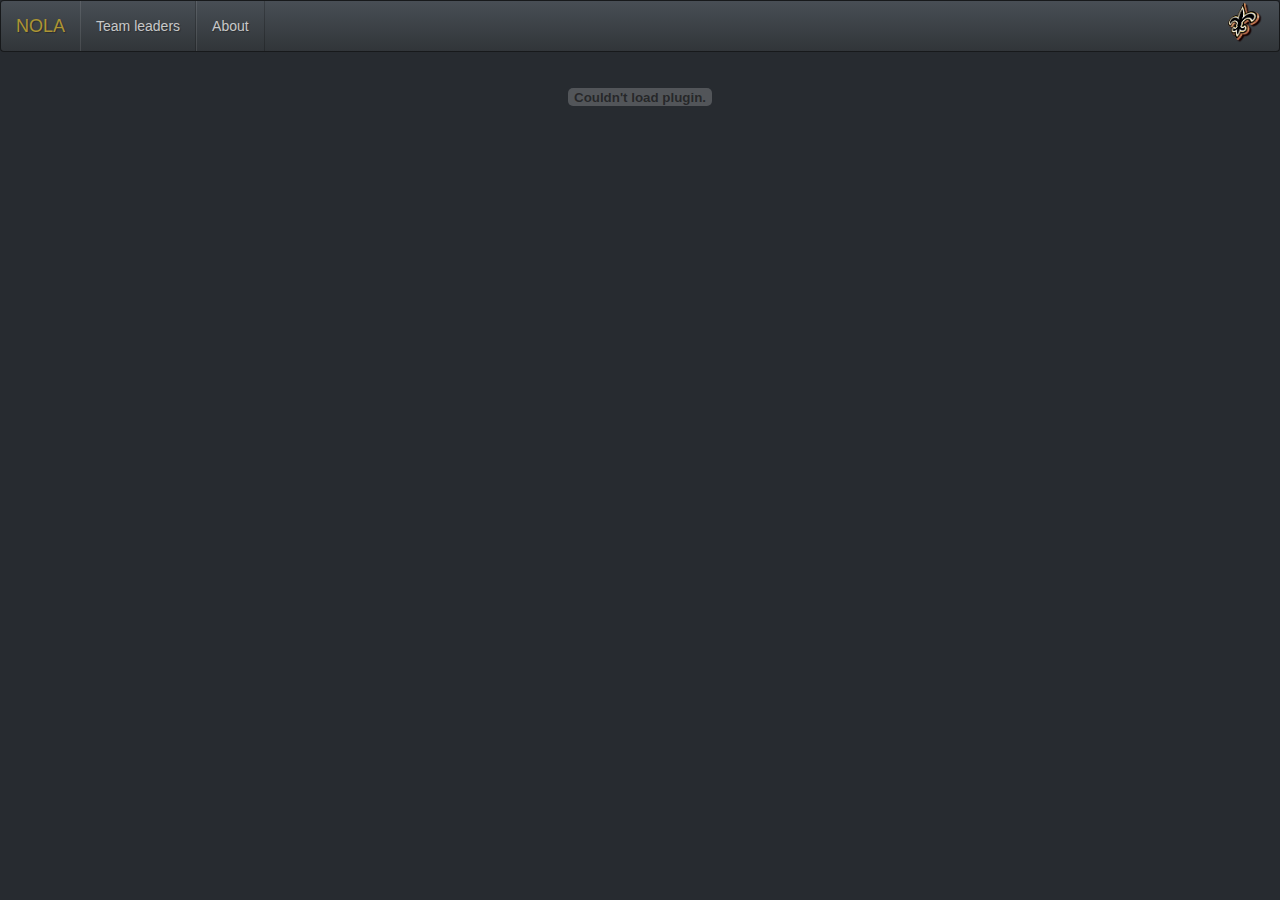
==== index.html @ 7d35cd9a "js" ====
<!DOCTYPE HTML>
<html>
	<header>
		<link rel="stylesheet" type="text/css" href="css/slate.min.css">
	</header>
	<body>
		<nav class="navbar navbar-default">
			<div class="container-fluid">
				<div class="navbar-header">
				  <button type="button" class="navbar-toggle collapsed" data-toggle="collapse" data-target="#bs-example-navbar-collapse-1">
				    <span class="sr-only">Toggle navigation</span>
				    <span class="icon-bar"></span>
				    <span class="icon-bar"></span>
				    <span class="icon-bar"></span>
				  </button>
				  <a class="navbar-brand" href="#"><font color="#AD9533">NOLA</font></a>
				</div>

				<div class="collapse navbar-collapse" id="bs-example-navbar-collapse-1">
				  <ul class="nav navbar-nav">
				    <li><a href="html/leaders.html">Team leaders</a></li>
				    <li><a href="html/about.html">About</a></li>
				  </ul>
				  <ul class="nav navbar-nav navbar-right">
				    <li>
				    	<img src="img/3D_logo.png" height="42" width="42">
				    </li>
				  </ul>
				</div>
			</div>
		</nav>
		<div id="hd-scorestrip">
				<div id="hdscorestripContainer"><center><embed height="50" width="1024" flashvars="url=/liveupdate/scorestrip/ss.xml&baseUrl=http://www.nfl.com" wmode="transparent" base="" allowscriptaccess="always" quality="true" bgcolor="#ffffff" name="hdscorestripSWF" id="hdscorestripSWF" style="" src="http://flash.static.nfl.com/static/site/flash/scorestrip/global-alt.swf" type="application/x-shockwave-flash"></center></div>
				<script type="text/javascript">
					nfl.global.embedScoreStrip({
						
						srcNode: "hdscorestripContainer",
						url: '/liveupdate/scorestrip/ss.xml'
					});
				</script>
		</div>

		

		<!--<h1><font color="#AD9533">Next game</font></h1>

		<h1><font color="#AD9533">Latest score</font></h1>

		<h1><font color="#AD9533">Previous games</font></h1>
-->

	</body>




</html>
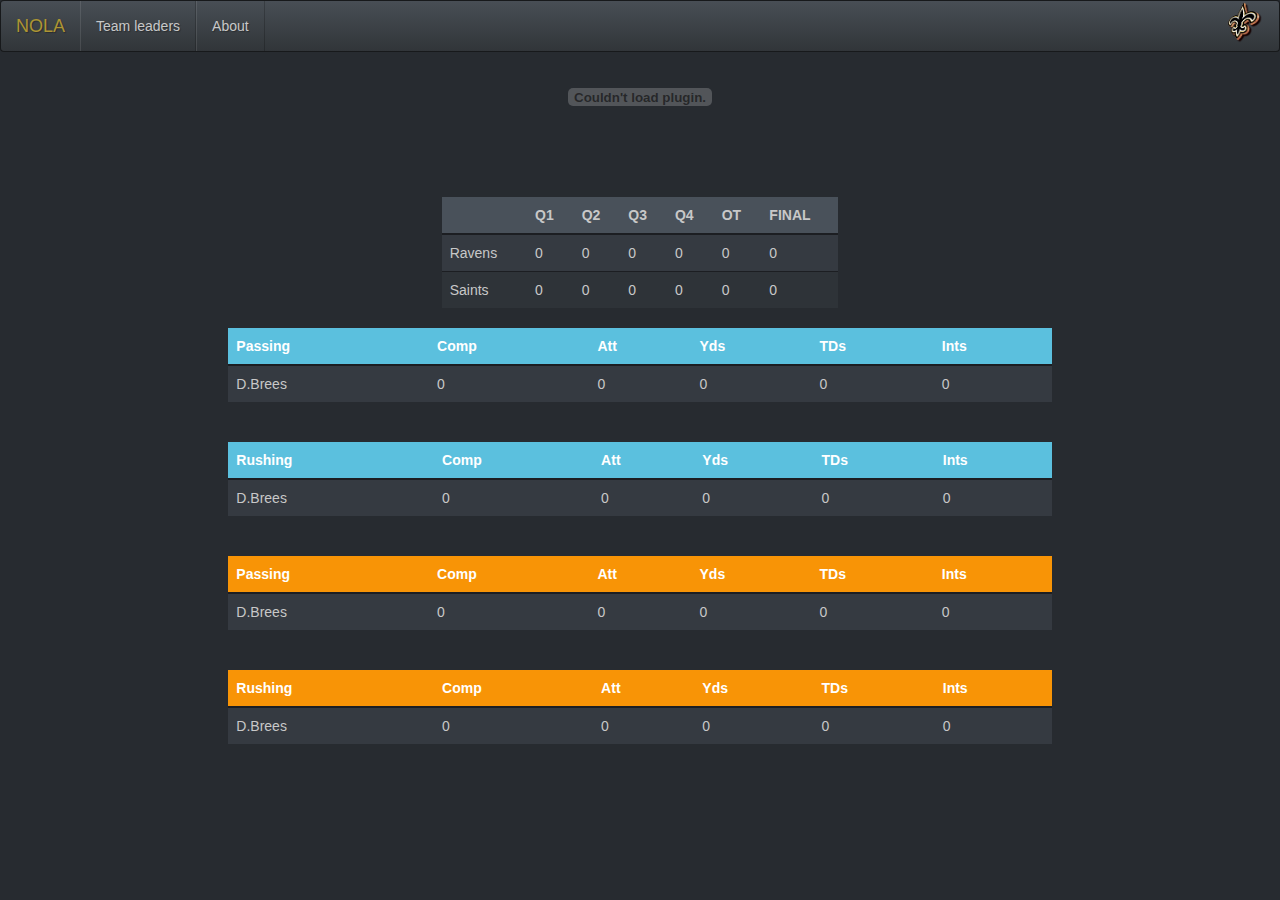
==== commit 54b53589: "js" ====
--- a/index.html
+++ b/index.html
@@ -31,16 +31,166 @@
 		</nav>
 		<div id="hd-scorestrip">
 				<div id="hdscorestripContainer"><center><embed height="50" width="1024" flashvars="url=/liveupdate/scorestrip/ss.xml&baseUrl=http://www.nfl.com" wmode="transparent" base="" allowscriptaccess="always" quality="true" bgcolor="#ffffff" name="hdscorestripSWF" id="hdscorestripSWF" style="" src="http://flash.static.nfl.com/static/site/flash/scorestrip/global-alt.swf" type="application/x-shockwave-flash"></center></div>
-				<script type="text/javascript">
+				<!--<script type="text/javascript">
 					nfl.global.embedScoreStrip({
-						
 						srcNode: "hdscorestripContainer",
 						url: '/liveupdate/scorestrip/ss.xml'
 					});
-				</script>
+				</script>-->
 		</div>
-
-		
+		<br>
+		<div class="row">
+			<div class="col-xs-6">
+				<div class="row">
+					<div class="col-xs-11"><h1 id="homeLabel" style="float:right;" class="text-info"></h1></div>
+					<div class="col-xs-1"><h1  id="homeScore" style="color:white"></h1></div>
+				</div>
+					
+			</div>
+			<div class="col-xs-6">
+				<div class="row">
+					<div class="col-xs-1"><h1 id="awayScore" style="color:white"></h1></div>
+					<div><h1 id="awayLabel" class="text-warning"></h1></div>
+				</div>
+			</div>
+		</div>
+		<br>
+
+		<div class="col-xs-offset-4 col-xs-4"><table class="table table-striped table-hover">
+		  <thead>
+		    <tr class="active">
+		      <th></th>
+		      <th>Q1</th>
+		      <th>Q2</th>
+		      <th>Q3</th>
+		      <th>Q4</th>
+		      <th>OT</th>
+		      <th>FINAL</th>
+		    </tr>
+		  </thead>
+		  <tbody id="summaryTable">
+		    <tr>
+		      <td>Ravens</td>
+		      <td>0</td>
+		      <td>0</td>
+		      <td>0</td>
+		      <td>0</td>
+		      <td>0</td>
+		      <td>0</td>
+		    </tr>
+		  	<tr>
+		      <td>Saints</td>
+		      <td>0</td>
+		      <td>0</td>
+		      <td>0</td>
+		      <td>0</td>
+		      <td>0</td>
+		      <td>0</td>
+		    </tr>
+		   </tbody>
+		</table> </div>
+
+		<div class="col-xs-offset-2 col-xs-8">
+		<table class="table table-striped table-hover">
+		  <thead>
+		    <tr class="info">
+		      <th>Passing</th>
+		      <th>Comp</th>
+		      <th>Att</th>
+		      <th>Yds</th>
+		      <th>TDs</th>
+		      <th>Ints</th>
+		    </tr>
+		  </thead>
+		  <tbody id="homePassing">
+		    <tr>
+		      <td>D.Brees</td>
+		      <td>0</td>
+		      <td>0</td>
+		      <td>0</td>
+		      <td>0</td>
+		      <td>0</td>
+		    </tr>
+		  </tbody>
+		</table> 
+
+
+		<br>
+		<table class="table table-striped table-hover">
+		  <thead>
+		    <tr class="info">
+		      <th>Rushing</th>
+		      <th>Comp</th>
+		      <th>Att</th>
+		      <th>Yds</th>
+		      <th>TDs</th>
+		      <th>Ints</th>
+		    </tr>
+		  </thead>
+		  <tbody id="homeRushing">
+		    <tr>
+		      <td>D.Brees</td>
+		      <td>0</td>
+		      <td>0</td>
+		      <td>0</td>
+		      <td>0</td>
+		      <td>0</td>
+		    </tr>
+		  </tbody>
+		</table> 
+
+		<br>
+
+		<table class="table table-striped table-hover">
+		  <thead>
+		    <tr class="warning">
+		      <th>Passing</th>
+		      <th>Comp</th>
+		      <th>Att</th>
+		      <th>Yds</th>
+		      <th>TDs</th>
+		      <th>Ints</th>
+		    </tr>
+		  </thead>
+		  <tbody id="awayPassing">
+		    <tr>
+		      <td>D.Brees</td>
+		      <td>0</td>
+		      <td>0</td>
+		      <td>0</td>
+		      <td>0</td>
+		      <td>0</td>
+		    </tr>
+		  </tbody>
+		</table> 
+
+
+		<br>
+		<table class="table table-striped table-hover">
+		  <thead>
+		    <tr class="warning">
+		      <th>Rushing</th>
+		      <th>Comp</th>
+		      <th>Att</th>
+		      <th>Yds</th>
+		      <th>TDs</th>
+		      <th>Ints</th>
+		    </tr>
+		  </thead>
+		  <tbody id="awayRushing">
+		    <tr>
+		      <td>D.Brees</td>
+		      <td>0</td>
+		      <td>0</td>
+		      <td>0</td>
+		      <td>0</td>
+		      <td>0</td>
+		    </tr>
+		  </tbody>
+		</table> 
+		</div>
+
+
 
 		<!--<h1><font color="#AD9533">Next game</font></h1>
 
@@ -50,8 +200,57 @@
 -->
 
 	</body>
-
-
-
-
-</html>+</html>
+<script>
+String.prototype.capitalize = function() {
+    return this.charAt(0).toUpperCase() + this.slice(1);
+}
+
+
+if (window.XMLHttpRequest)
+  {// code for IE7+, Firefox, Chrome, Opera, Safari
+  xmlhttp=new XMLHttpRequest();
+  }
+else
+  {// code for IE6, IE5
+  xmlhttp=new ActiveXObject("Microsoft.XMLHTTP");
+  }
+xmlhttp.open("GET","http://www.nfl.com/liveupdate/scorestrip/ss.xml",false);
+xmlhttp.send();
+xmlDoc=xmlhttp.responseXML; 
+
+var x=xmlDoc.getElementsByTagName("g");
+console.log(x);
+console.log(x.length);
+var gameID = 0;
+var hnn="";
+var vnn="";
+var hscore=0;
+var vscore=0;
+for(i=0;i<x.length;i++){
+  eid=x[i].getAttribute("eid");
+  h=x[i].getAttribute("h");
+  v=x[i].getAttribute("v");
+  if(h == "NO" || v == "NO"){
+    gameID = eid;
+    hnn = x[i].getAttribute("hnn");
+    vnn = x[i].getAttribute("vnn");
+    hscore=x[i].getAttribute("hs");
+    vscore=x[i].getAttribute("vs");
+    hnn=hnn.capitalize();
+    vnn=vnn.capitalize();
+  }
+}
+console.log(gameID);
+var json_data_url = "http://www.nfl.com/liveupdate/game-center/"+gameID+"/"+gameID+"_gtd.json";
+console.log(json_data_url);
+console.log(hnn)
+console.log(vnn)
+document.getElementById("homeLabel").innerHTML=hnn;
+document.getElementById("awayLabel").innerHTML=vnn;
+document.getElementById("homeScore").innerHTML=hscore;
+document.getElementById("awayScore").innerHTML=vscore;
+
+
+
+</script>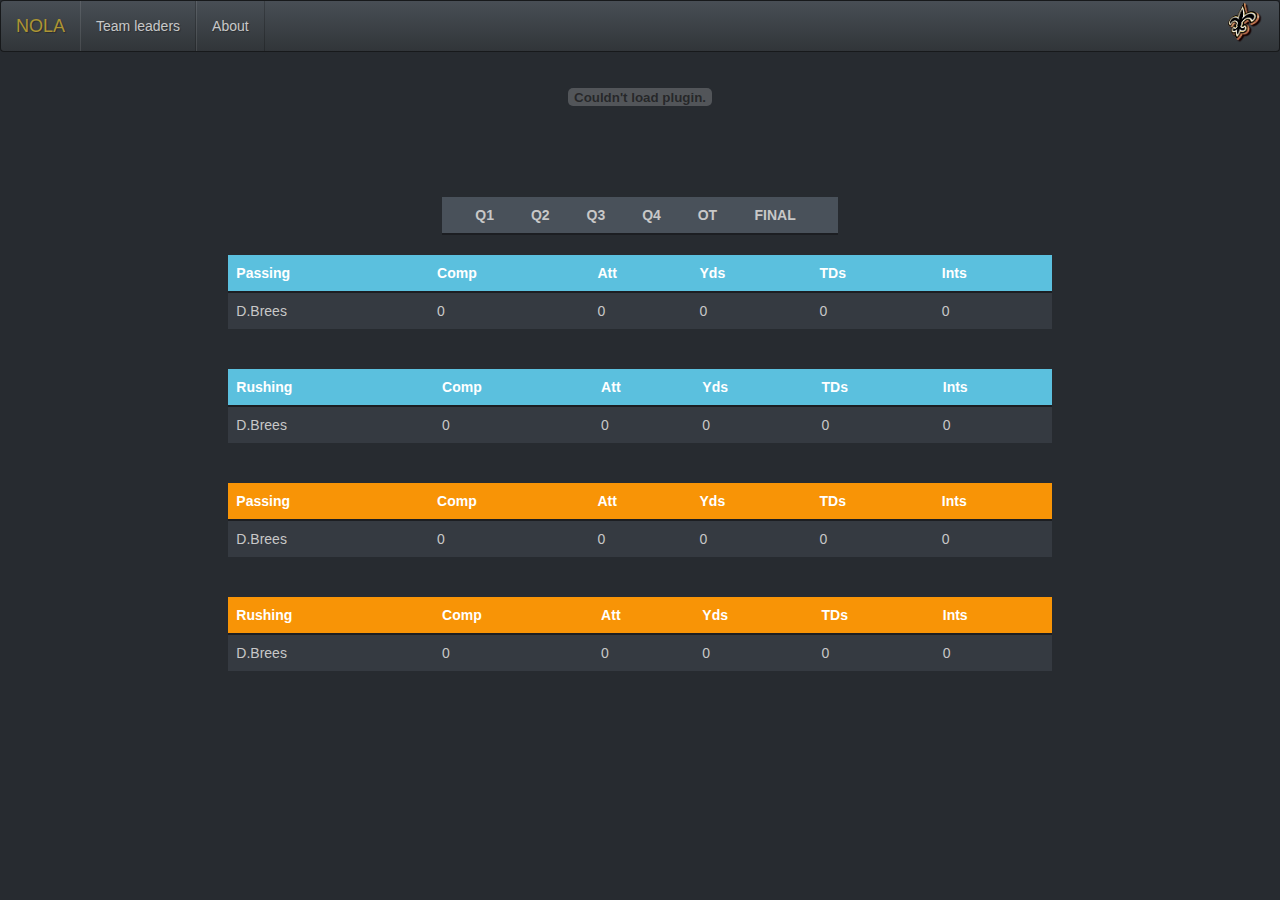
==== commit b1fb8abb: "json" ====
--- a/index.html
+++ b/index.html
@@ -69,24 +69,6 @@
 		    </tr>
 		  </thead>
 		  <tbody id="summaryTable">
-		    <tr>
-		      <td>Ravens</td>
-		      <td>0</td>
-		      <td>0</td>
-		      <td>0</td>
-		      <td>0</td>
-		      <td>0</td>
-		      <td>0</td>
-		    </tr>
-		  	<tr>
-		      <td>Saints</td>
-		      <td>0</td>
-		      <td>0</td>
-		      <td>0</td>
-		      <td>0</td>
-		      <td>0</td>
-		      <td>0</td>
-		    </tr>
 		   </tbody>
 		</table> </div>
 
@@ -201,6 +183,7 @@
 
 	</body>
 </html>
+<script type="text/javascript" src="http://code.jquery.com/jquery-2.1.4.min.js"></script>
 <script>
 String.prototype.capitalize = function() {
     return this.charAt(0).toUpperCase() + this.slice(1);
@@ -251,6 +234,15 @@
 document.getElementById("homeScore").innerHTML=hscore;
 document.getElementById("awayScore").innerHTML=vscore;
 
-
+$.getJSON(json_data_url, function(data) {
+	home=data[gameID]["home"]
+	away=data[gameID]["away"]
+	home_scoring = home["score"]
+	away_scoring = away["score"]
+	console.log(home_scoring[5])
+	console.log(home_scoring["T"])
+	document.getElementById("summaryTable").innerHTML="<tr><td>"+hnn+"</td><td>"+home_scoring[1]+"</td><td>"+home_scoring[2]+"</td><td>"+home_scoring[3]+"</td><td>"+home_scoring[4]+"</td><td>"+home_scoring[5]+"</td><td>"+home_scoring["T"]+"</td></tr><tr><td>"+vnn+"</td><td>"+away_scoring[1]+"</td><td>"+away_scoring[2]+"</td><td>"+away_scoring[3]+"</td><td>"+away_scoring[4]+"</td><td>"+away_scoring[5]+"</td><td>"+away_scoring["T"]+"</td></tr>"
+
+});
 
 </script>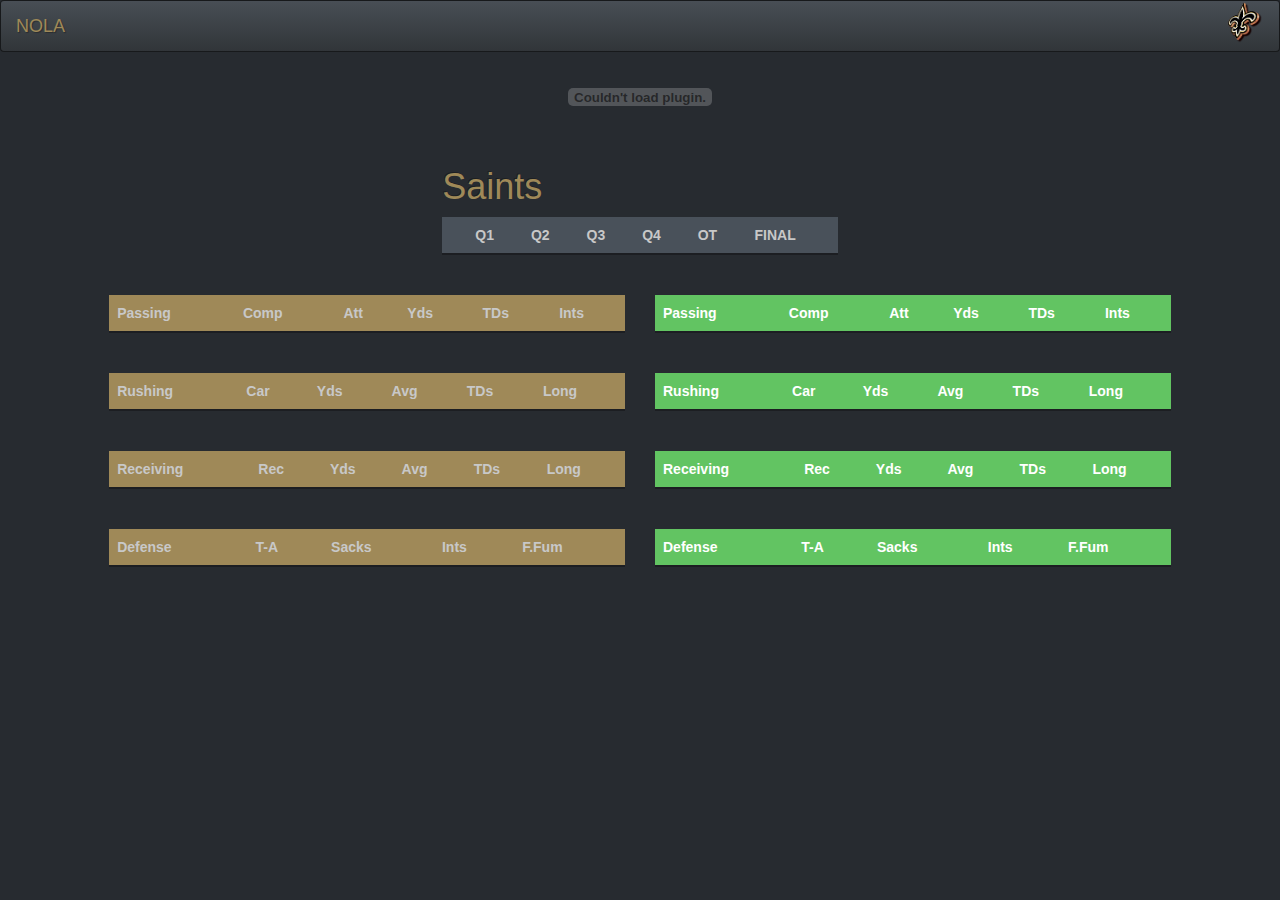
==== commit dc043542: "1.0" ====
--- a/index.html
+++ b/index.html
@@ -1,7 +1,7 @@
 <!DOCTYPE HTML>
 <html>
 	<header>
-		<link rel="stylesheet" type="text/css" href="css/slate.min.css">
+		<link rel="stylesheet" type="text/css" href="css/slate.css">
 	</header>
 	<body>
 		<nav class="navbar navbar-default">
@@ -13,14 +13,14 @@
 				    <span class="icon-bar"></span>
 				    <span class="icon-bar"></span>
 				  </button>
-				  <a class="navbar-brand" href="#"><font color="#AD9533">NOLA</font></a>
+				  <a class="navbar-brand" href="#"><font color="#9F8958">NOLA</font></a>
 				</div>
 
 				<div class="collapse navbar-collapse" id="bs-example-navbar-collapse-1">
-				  <ul class="nav navbar-nav">
+				  <!--<ul class="nav navbar-nav">
 				    <li><a href="html/leaders.html">Team leaders</a></li>
 				    <li><a href="html/about.html">About</a></li>
-				  </ul>
+				  </ul>-->
 				  <ul class="nav navbar-nav navbar-right">
 				    <li>
 				    	<img src="img/3D_logo.png" height="42" width="42">
@@ -39,18 +39,18 @@
 				</script>-->
 		</div>
 		<br>
-		<div class="row">
+		<div class="row col-xs-offset-4 col-xs-4">
 			<div class="col-xs-6">
 				<div class="row">
-					<div class="col-xs-11"><h1 id="homeLabel" style="float:right;" class="text-info"></h1></div>
-					<div class="col-xs-1"><h1  id="homeScore" style="color:white"></h1></div>
+					<div class="col-xs-7"><h1 id="saintsLabel" style="float:right;"><font color="#9F8958">Saints</font></h1></div>
+					<div class="col-xs-5"><h1  id="saintsScore" style="color:white"></h1></div>
 				</div>
 					
 			</div>
 			<div class="col-xs-6">
 				<div class="row">
-					<div class="col-xs-1"><h1 id="awayScore" style="color:white"></h1></div>
-					<div><h1 id="awayLabel" class="text-warning"></h1></div>
+					<div class="col-xs-5"><h1 id="oppScore" style="color:white"></h1></div>
+					<div class="col-xs-7"><h1 id="oppLabel" class="text-success"></h1></div>
 				</div>
 			</div>
 		</div>
@@ -72,177 +72,160 @@
 		   </tbody>
 		</table> </div>
 
-		<div class="col-xs-offset-2 col-xs-8">
+		<div class="col-xs-offset-4 col-xs-4">
 		<table class="table table-striped table-hover">
-		  <thead>
-		    <tr class="info">
-		      <th>Passing</th>
-		      <th>Comp</th>
-		      <th>Att</th>
-		      <th>Yds</th>
-		      <th>TDs</th>
-		      <th>Ints</th>
-		    </tr>
-		  </thead>
-		  <tbody id="homePassing">
-		    <tr>
-		      <td>D.Brees</td>
-		      <td>0</td>
-		      <td>0</td>
-		      <td>0</td>
-		      <td>0</td>
-		      <td>0</td>
-		    </tr>
+		  <tbody id="summaryStats">
 		  </tbody>
-		</table> 
-
-
-		<br>
-		<table class="table table-striped table-hover">
-		  <thead>
-		    <tr class="info">
-		      <th>Rushing</th>
-		      <th>Comp</th>
-		      <th>Att</th>
-		      <th>Yds</th>
-		      <th>TDs</th>
-		      <th>Ints</th>
-		    </tr>
-		  </thead>
-		  <tbody id="homeRushing">
-		    <tr>
-		      <td>D.Brees</td>
-		      <td>0</td>
-		      <td>0</td>
-		      <td>0</td>
-		      <td>0</td>
-		      <td>0</td>
-		    </tr>
-		  </tbody>
-		</table> 
-
-		<br>
-
-		<table class="table table-striped table-hover">
-		  <thead>
-		    <tr class="warning">
-		      <th>Passing</th>
-		      <th>Comp</th>
-		      <th>Att</th>
-		      <th>Yds</th>
-		      <th>TDs</th>
-		      <th>Ints</th>
-		    </tr>
-		  </thead>
-		  <tbody id="awayPassing">
-		    <tr>
-		      <td>D.Brees</td>
-		      <td>0</td>
-		      <td>0</td>
-		      <td>0</td>
-		      <td>0</td>
-		      <td>0</td>
-		    </tr>
-		  </tbody>
-		</table> 
-
-
-		<br>
-		<table class="table table-striped table-hover">
-		  <thead>
-		    <tr class="warning">
-		      <th>Rushing</th>
-		      <th>Comp</th>
-		      <th>Att</th>
-		      <th>Yds</th>
-		      <th>TDs</th>
-		      <th>Ints</th>
-		    </tr>
-		  </thead>
-		  <tbody id="awayRushing">
-		    <tr>
-		      <td>D.Brees</td>
-		      <td>0</td>
-		      <td>0</td>
-		      <td>0</td>
-		      <td>0</td>
-		      <td>0</td>
-		    </tr>
-		  </tbody>
-		</table> 
-		</div>
-
-
-
-		<!--<h1><font color="#AD9533">Next game</font></h1>
-
-		<h1><font color="#AD9533">Latest score</font></h1>
-
-		<h1><font color="#AD9533">Previous games</font></h1>
--->
-
+		</table></div>
+
+		<div class="row">
+			<div class="col-xs-offset-1 col-xs-5">
+				<table class="table table-striped table-hover">
+				  <thead>
+				    <tr class="gold">
+				      <th>Passing</th>
+				      <th>Comp</th>
+				      <th>Att</th>
+				      <th>Yds</th>
+				      <th>TDs</th>
+				      <th>Ints</th>
+				    </tr>
+				  </thead>
+				  <tbody id="saintsPassing">
+				  </tbody>
+				</table> 
+			</div>
+			<div class="col-xs-5">
+				<table class="table table-striped table-hover">
+				  <thead>
+				    <tr class="success">
+				      <th>Passing</th>
+				      <th>Comp</th>
+				      <th>Att</th>
+				      <th>Yds</th>
+				      <th>TDs</th>
+				      <th>Ints</th>
+				    </tr>
+				  </thead>
+				  <tbody id="oppPassing">
+				  </tbody>
+				</table> 
+			</div>
+		</div>
+
+
+		<br>
+		<div class="row">
+			<div class="col-xs-offset-1 col-xs-5">
+				<table class="table table-striped table-hover">
+				  <thead>
+				    <tr class="gold">
+				      <th>Rushing</th>
+				      <th>Car</th>
+				      <th>Yds</th>
+				      <th>Avg</th>
+				      <th>TDs</th>
+				      <th>Long</th>
+				    </tr>
+				  </thead>
+				  <tbody id="saintsRushing">
+				  </tbody>
+				</table> 
+			</div>
+			<div class="col-xs-5">
+				<table class="table table-striped table-hover">
+				  <thead>
+				    <tr class="success">
+				      <th>Rushing</th>
+				      <th>Car</th>
+				      <th>Yds</th>
+				      <th>Avg</th>
+				      <th>TDs</th>
+				      <th>Long</th>
+				    </tr>
+				  </thead>
+				  <tbody id="oppRushing">
+				  </tbody>
+				</table>
+			</div>
+		</div>
+
+		<br>
+		<div class="row">
+			<div class="col-xs-offset-1 col-xs-5">
+				<table class="table table-striped table-hover">
+				  <thead>
+				    <tr class="gold">
+				      <th>Receiving</th>
+				      <th>Rec</th>
+				      <th>Yds</th>
+				      <th>Avg</th>
+				      <th>TDs</th>
+				      <th>Long</th>
+				    </tr>
+				  </thead>
+				  <tbody id="saintsReceiving">
+				  </tbody>
+				</table> 
+			</div>
+			<div class="col-xs-5">
+				<table class="table table-striped table-hover">
+				  <thead>
+				    <tr class="success">
+				      <th>Receiving</th>
+				      <th>Rec</th>
+				      <th>Yds</th>
+				      <th>Avg</th>
+				      <th>TDs</th>
+				      <th>Long</th>
+				    </tr>
+				  </thead>
+				  <tbody id="oppReceiving">
+				  </tbody>
+				</table>
+			</div>
+		</div>
+
+		<br>
+		<div class="row">
+			<div class="col-xs-offset-1 col-xs-5">
+				<table class="table table-striped table-hover">
+				  <thead>
+				    <tr class="gold">
+				      <th>Defense</th>
+				      <th>T-A</th>
+				      <th>Sacks</th>
+				      <th>Ints</th>
+				      <th>F.Fum</th>
+				    </tr>
+				  </thead>
+				  <tbody id="saintsDefense">
+				  </tbody>
+				</table> 	
+			</div>
+			<div class="col-xs-5">
+				<table class="table table-striped table-hover">
+				  <thead>
+				    <tr class="success">
+				      <th>Defense</th>
+				      <th>T-A</th>
+				      <th>Sacks</th>
+				      <th>Ints</th>
+				      <th>F.Fum</th>
+				    </tr>
+				  </thead>
+				  <tbody id="oppDefense">
+				  </tbody>
+				</table> 
+			</div>
+		</div>
 	</body>
 </html>
 <script type="text/javascript" src="http://code.jquery.com/jquery-2.1.4.min.js"></script>
-<script>
-String.prototype.capitalize = function() {
-    return this.charAt(0).toUpperCase() + this.slice(1);
-}
-
-
-if (window.XMLHttpRequest)
-  {// code for IE7+, Firefox, Chrome, Opera, Safari
-  xmlhttp=new XMLHttpRequest();
-  }
-else
-  {// code for IE6, IE5
-  xmlhttp=new ActiveXObject("Microsoft.XMLHTTP");
-  }
-xmlhttp.open("GET","http://www.nfl.com/liveupdate/scorestrip/ss.xml",false);
-xmlhttp.send();
-xmlDoc=xmlhttp.responseXML; 
-
-var x=xmlDoc.getElementsByTagName("g");
-console.log(x);
-console.log(x.length);
-var gameID = 0;
-var hnn="";
-var vnn="";
-var hscore=0;
-var vscore=0;
-for(i=0;i<x.length;i++){
-  eid=x[i].getAttribute("eid");
-  h=x[i].getAttribute("h");
-  v=x[i].getAttribute("v");
-  if(h == "NO" || v == "NO"){
-    gameID = eid;
-    hnn = x[i].getAttribute("hnn");
-    vnn = x[i].getAttribute("vnn");
-    hscore=x[i].getAttribute("hs");
-    vscore=x[i].getAttribute("vs");
-    hnn=hnn.capitalize();
-    vnn=vnn.capitalize();
-  }
-}
-console.log(gameID);
-var json_data_url = "http://www.nfl.com/liveupdate/game-center/"+gameID+"/"+gameID+"_gtd.json";
-console.log(json_data_url);
-console.log(hnn)
-console.log(vnn)
-document.getElementById("homeLabel").innerHTML=hnn;
-document.getElementById("awayLabel").innerHTML=vnn;
-document.getElementById("homeScore").innerHTML=hscore;
-document.getElementById("awayScore").innerHTML=vscore;
-
-$.getJSON(json_data_url, function(data) {
-	home=data[gameID]["home"]
-	away=data[gameID]["away"]
-	home_scoring = home["score"]
-	away_scoring = away["score"]
-	console.log(home_scoring[5])
-	console.log(home_scoring["T"])
-	document.getElementById("summaryTable").innerHTML="<tr><td>"+hnn+"</td><td>"+home_scoring[1]+"</td><td>"+home_scoring[2]+"</td><td>"+home_scoring[3]+"</td><td>"+home_scoring[4]+"</td><td>"+home_scoring[5]+"</td><td>"+home_scoring["T"]+"</td></tr><tr><td>"+vnn+"</td><td>"+away_scoring[1]+"</td><td>"+away_scoring[2]+"</td><td>"+away_scoring[3]+"</td><td>"+away_scoring[4]+"</td><td>"+away_scoring[5]+"</td><td>"+away_scoring["T"]+"</td></tr>"
-
-});
-
-</script>+<script type="text/javascript" src="js/fill.js"></script>
+
+
+
+
+
+
